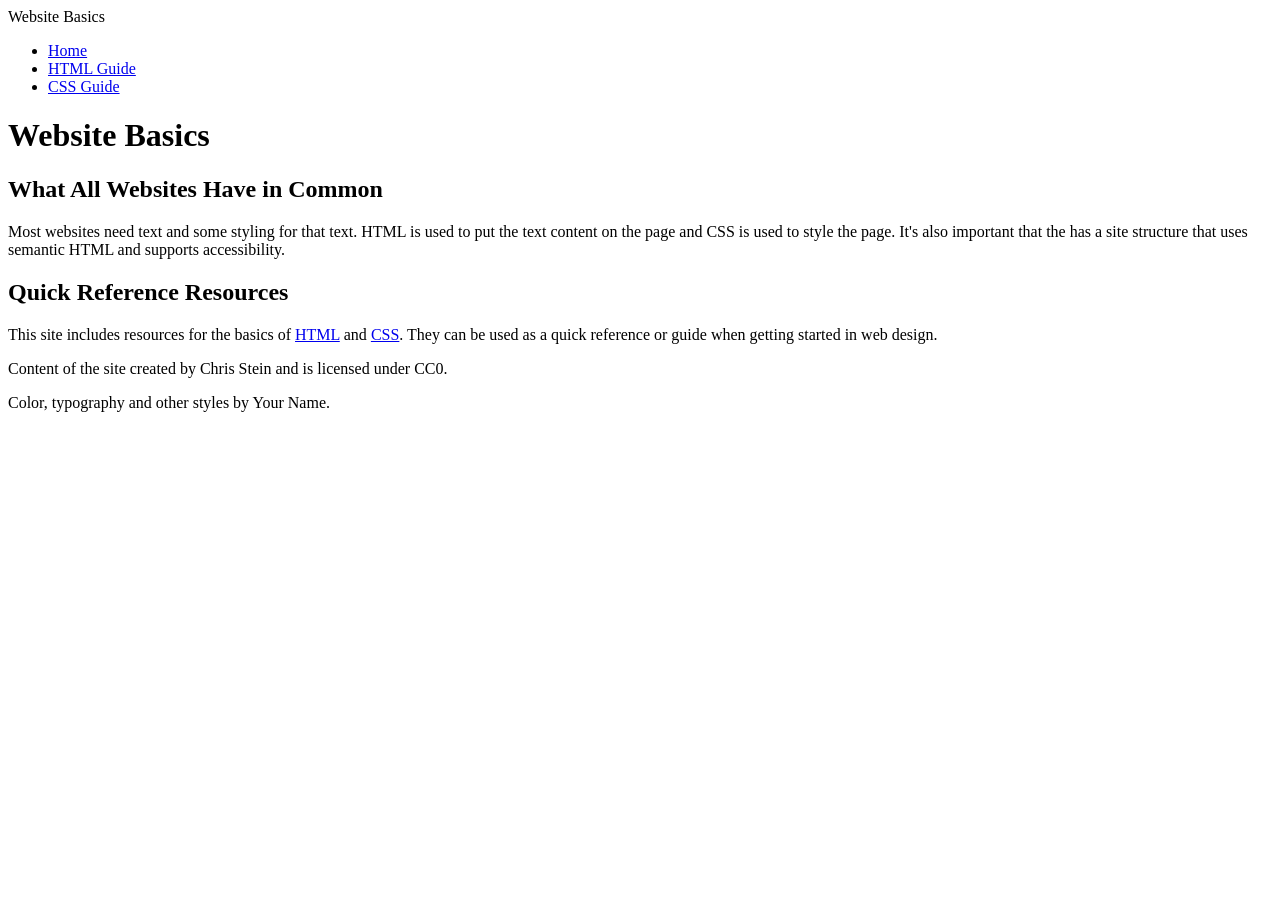
==== index.html @ 0709b21d "Initial commit" ====
<!DOCTYPE html>
<html lang="en">
<head>
    <meta charset="UTF-8">
    <meta name="viewport" content="width=device-width, initial-scale=1.0">
    <title>Website Basics</title>
    <link rel="stylesheet" href="style.css">
</head>
<body>
    <header>
        <div class="site-title">Website Basics</div>
        <nav aria-label="Primary">
            <ul>
                <li><a href="index.html" aria-current="page">Home</a></li>
                <li><a href="html-guide.html">HTML Guide</a></li>
                <li><a href="css-guide.html">CSS Guide</a></li>
            </ul>
        </nav>
    </header>

    <main>
        <h1>Website Basics</h1>

        <h2>What All Websites Have in Common</h2>
        <p>
            Most websites need text and some styling for that text. HTML is used to put the text content on the page and CSS is used to style the page.
            It's also important that the has a site structure that uses semantic HTML and supports accessibility.
        </p>

        <h2>Quick Reference Resources</h2>
        <p>
            This site includes resources for the basics of <a href="html-guide.html">HTML</a> and <a href="css-guide.html">CSS</a>.
            They can be used as a quick reference or guide when getting started in web design.
        </p>
    </main>

    <footer>
        <p>Content of the site created by Chris Stein and is licensed under CC0.</p>
        <p>Color, typography and other styles by Your Name.</p>
    </footer>
</body>
</html>
---- style.css ----
/* Root typography settings */
html{
/*   set the following properties: 
  font-size - this will be the base font size for the site
  font-family - this will be the base font-family for the site
  line-height - base line height, generally should be in the range 1.5-1.8 
  color- primary text color for the site
  background-color - primary background color for the site */

  
}

/* General heading styles */
/*set font styles for all of your headings, for example font-weight, line-height, font-family */
h1, h2, h3, h4, h5, h6{
  
}

/* Specific element text styles */
h1{
  /*   this is the page title you may want to set the font-size and weight instead of relying on the default. */
}

h2{
  /* secondary heading, also set font-size and weight (and others you may want)
}

p{
  margin-bottom: 1rem; /* optional but usually good to have a space between paragraphs */
}
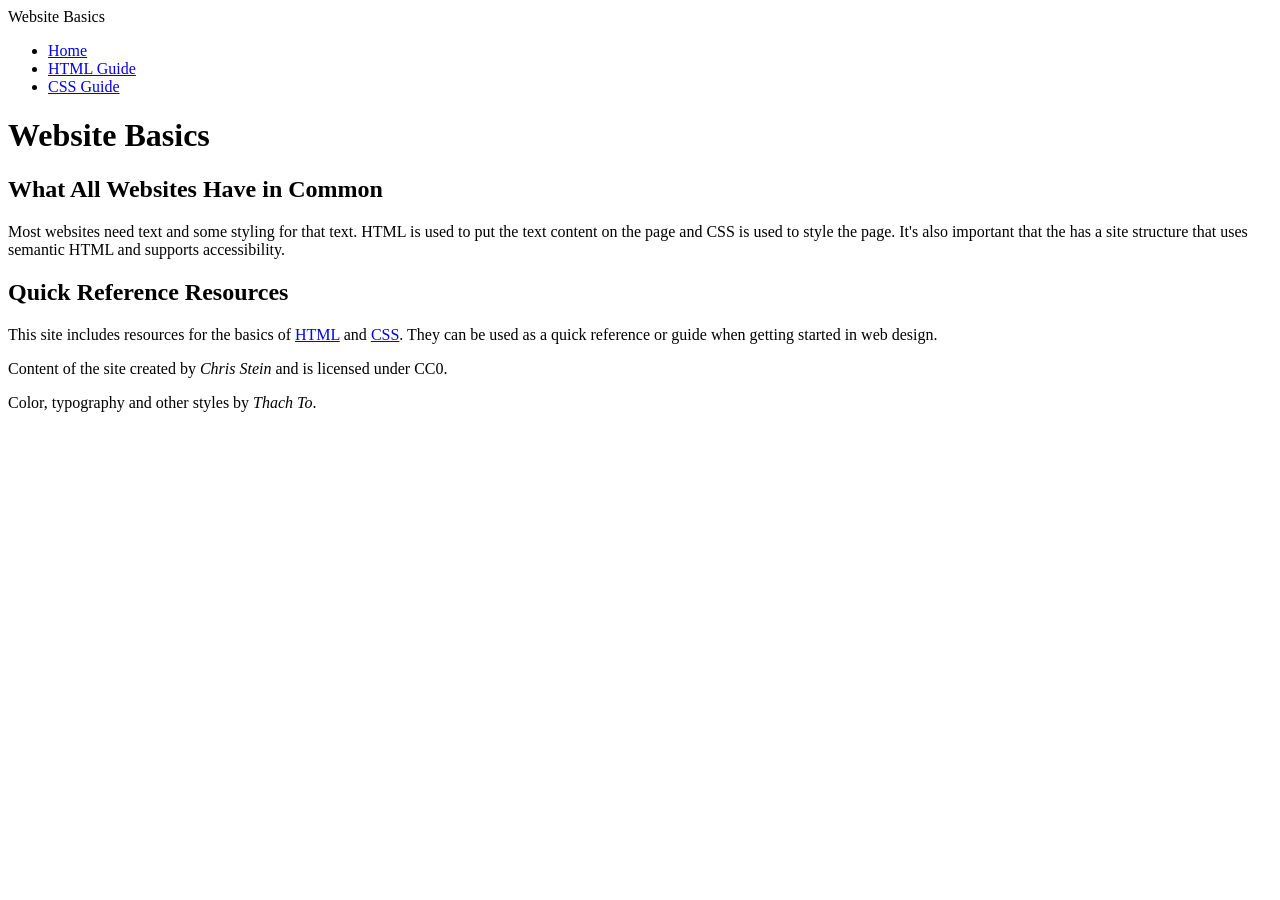
==== commit 4b579735: "added css and html guide files" ====
--- a/index.html
+++ b/index.html
@@ -35,8 +35,8 @@
     </main>
 
     <footer>
-        <p>Content of the site created by Chris Stein and is licensed under CC0.</p>
-        <p>Color, typography and other styles by Your Name.</p>
+        <p>Content of the site created by <i>Chris Stein</i> and is licensed under CC0.</p>
+        <p>Color, typography and other styles by <i>Thach To</i>.</p>
     </footer>
 </body>
 </html>
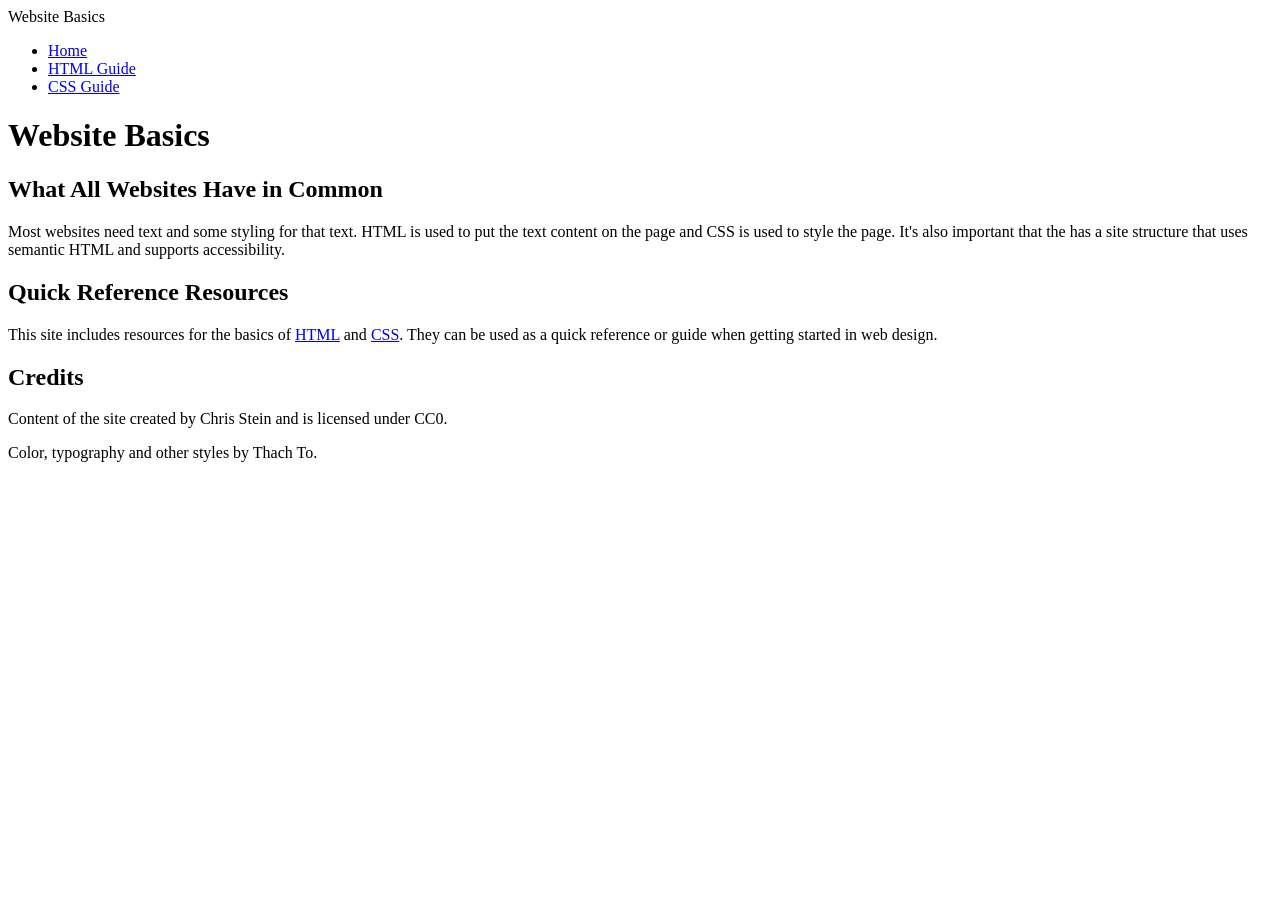
==== commit 70ade3cf: "removed styling in html files & added heading to index page" ====
--- a/index.html
+++ b/index.html
@@ -35,8 +35,9 @@
     </main>
 
     <footer>
-        <p>Content of the site created by <i>Chris Stein</i> and is licensed under CC0.</p>
-        <p>Color, typography and other styles by <i>Thach To</i>.</p>
+        <h2>Credits</h2>
+        <p>Content of the site created by Chris Stein and is licensed under CC0.</p>
+        <p>Color, typography and other styles by Thach To.</p>
     </footer>
 </body>
 </html>
